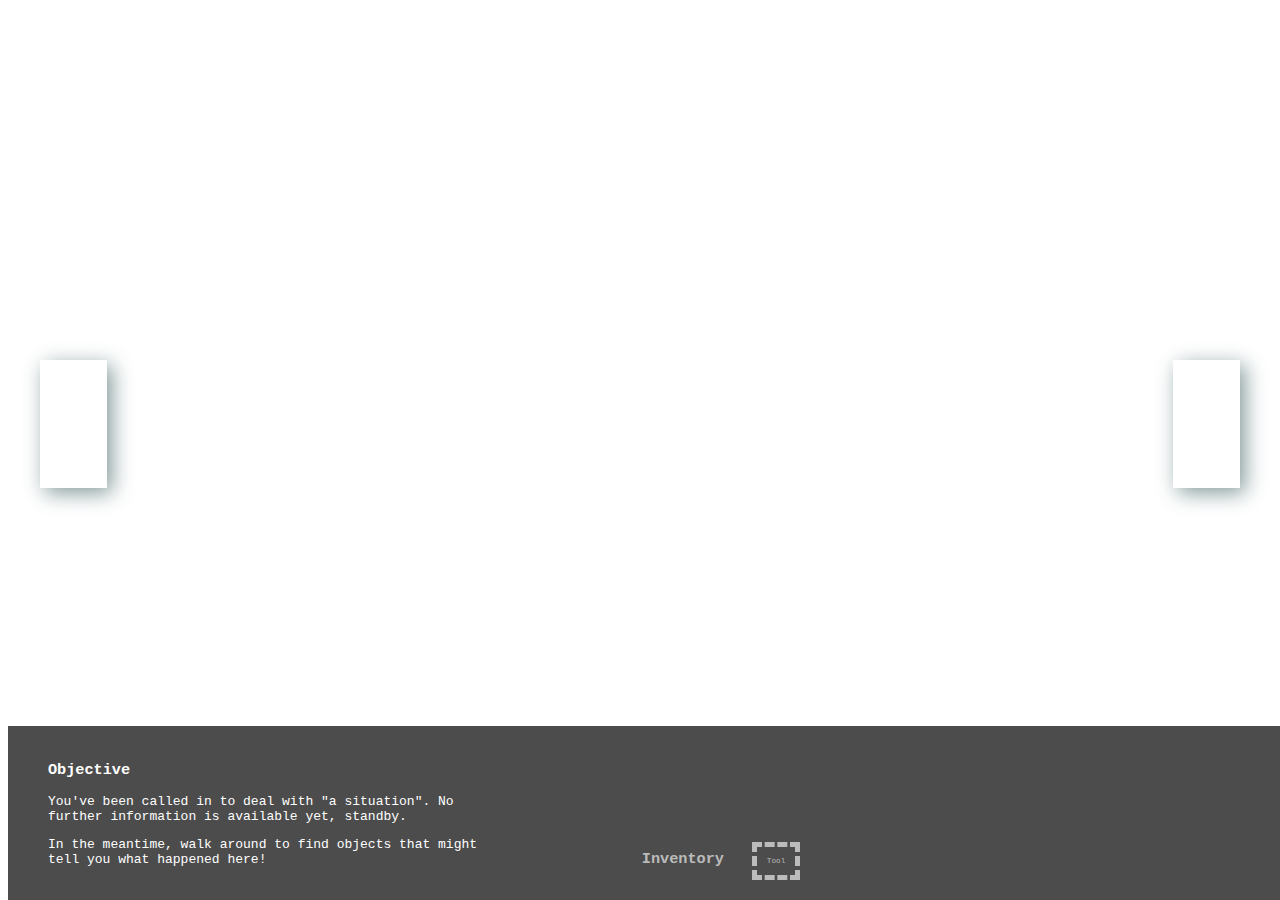
==== explore.html @ 7449e50c "change html name" ====
<!DOCTYPE html>
<html>
<head>
<title>Chapter 1</title>

<link rel="stylesheet" type="text/css" href="style.css">
<script src="jquery-1.11.3.js"></script>
<script src="gamedev.js"></script>
</head>

<body id="exploreBody">

<div class="go" id="goForest2"> < </div>

<div class="go" id="goRight1"> > </div>


<div class="go" id="goLeft-Straight1"> ^ </div>

<div class="go" id="goRight-Straight1"> ^ </div>


<div class="go" id="goLeft-Straight2"> ^ </div>

<div class="go" id="goRight-Straight2"> ^ </div>


<div class="go" id="goLeft-Straight3"> ^ </div>

<div class="go" id="goRight-Right2"> > </div>


<div class="go" id="goBack"> @ </div>


<div class="hudBase">
	<div class="hudObj"> 
		<h3>Objective</h3>
		<p>
		You've been called in to deal with "a situation". No further information is available yet, standby.
		</p>
		<p>
		In the meantime, walk around to find objects that might tell you what happened here!
		</p>
	</div>

	<div class="hudInv"> 
		<h3 id="invTitle">Inventory</h3>
		<div class="invSlot1" id="invTool"> Tool </div>
	</div>
</div>

</body>
---- style.css ----
body {

	background-image: url("http://hdwallpaperia.com/wp-content/uploads/2013/11/Game-Backgrounds-Wallpaper.jpg");
    background-size: cover;
    background-position: center center;
	font-family: monospace;

}

/*Stuff below governs the start screen*/

.titleContent {
	margin: 10% auto;
    text-align: center;
}

.splashTitle {
	color: #fff;
    font-size: 8em;
    text-transform: uppercase;
    text-shadow: 1px 1px 5px rgba(27, 25, 25, 0.74);
}

.button {
	border: 5px solid #383838;
    color: #383838;
    padding: 20px 50px;
    font-size: 5em;
    text-decoration: none;
    background-color: #abc;
    box-shadow: 15px 15px 80px #555;
}
  a.button:hover {
    background-color: #383838;
    color: #abc;
  }



/*Stuff below governs the Explore screen*/

#exploreBody {
	background-image: url("img/exploreHome1.jpg");
	background-position: bottom center;

}

.go {
	position: absolute;
	color: white;
	position: absolute;
    padding: 20px 10px;
    color: white;
    font-size: 6em;
    box-shadow: 5px 5px 20px #84999A;

}

#goForest2 {
    left: 40px;
    top: 40%;
    display: block;
}

#goRight1 {
    right: 40px;
    top: 40%;
    display: block;
}

#goRight-Straight1 {
    bottom: 25%;
    left: 45%;
    display: none;
}

#goLeft-Straight1 {
    bottom: 25%;
    left: 45%;
    display: none;
}

#goRight-Straight2 {
    bottom: 25%;
    left: 45%;
    display: none;
}

#goLeft-Straight2 {
    bottom: 25%;
    left: 45%;
    display: none;
}

#goRight-Right2 {
    right: 40px;
    top: 40%;
    display: none;
}

#goLeft-Straight3 {
    bottom: 25%;
    left: 45%;
    display: none;
}

#goBack {
    bottom: 25%;
    left: 45%;
    display: none;
}


.hudBase {
    background-color: rgba(0,0,0,0.7);
    position: absolute;
    bottom: 0;
    width: 100%;
    height: auto;
    color: white;
    padding: 10px 30px;
}

.hudInv {
    width: 50%;
    display: inline-block;
    margin-left: 10%;
    color: #bbb;
}

.hudObj {
    width: 35%;
    display: inline-block;
    padding: 10px;
}

#invTitle {
display: inline;

}

.invSlot1 {
	display: inline;
	width: 80px;
	height: 80px;
	border: 5px dashed #bbb;
	padding: 10px 10px;
    margin: 20px;
    font-size:0.6em;
}
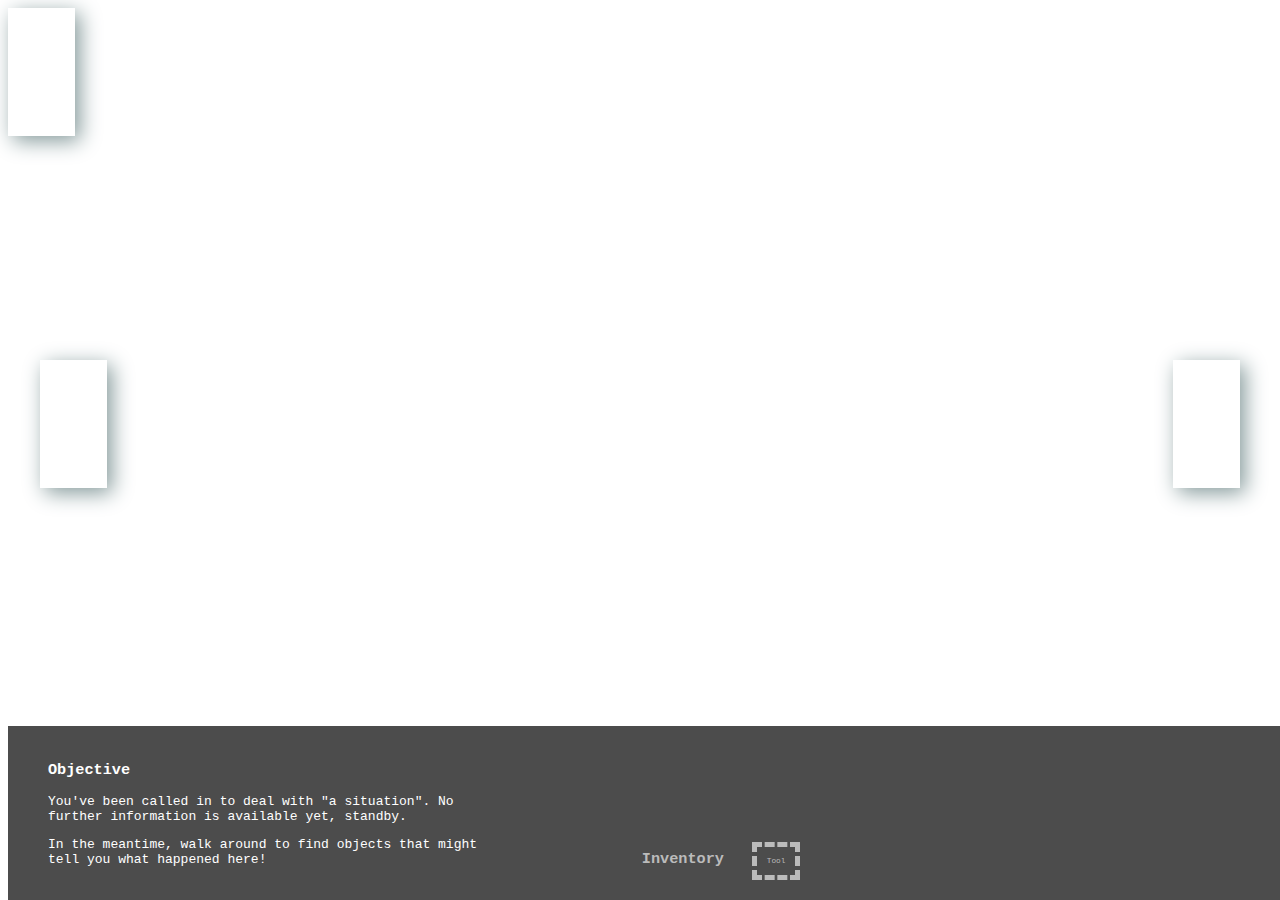
==== commit 105d90e7: "change html" ====
--- a/explore.html
+++ b/explore.html
@@ -12,22 +12,20 @@
 
 <div class="go" id="goForest2"> < </div>
 
-<div class="go" id="goRight1"> > </div>
+<div class="go" id="goForest1"> > </div>
 
 
-<div class="go" id="goLeft-Straight1"> ^ </div>
+<div class="go" id="goCave"> ^ </div>
 
-<div class="go" id="goRight-Straight1"> ^ </div>
+<div class="go" id="goHouse"> ^ </div>
 
 
-<div class="go" id="goLeft-Straight2"> ^ </div>
+<div class="go" id="goLivingroom"> ^ </div>
 
-<div class="go" id="goRight-Straight2"> ^ </div>
+<div class="go" id="goKitchen"> ^ </div>
 
 
-<div class="go" id="goLeft-Straight3"> ^ </div>
-
-<div class="go" id="goRight-Right2"> > </div>
+<div class="go" id="goRoom"> ^ </div>
 
 
 <div class="go" id="goBack"> @ </div>
--- a/style.css
+++ b/style.css
@@ -62,53 +62,42 @@
     display: block;
 }
 
-#goRight1 {
+#goForest1 {
     right: 40px;
     top: 40%;
     display: block;
 }
 
-#goRight-Straight1 {
+#goCave {
     bottom: 25%;
     left: 45%;
     display: none;
 }
 
-#goLeft-Straight1 {
+#goHouse {
     bottom: 25%;
     left: 45%;
     display: none;
 }
 
-#goRight-Straight2 {
+#goLivingroom {
     bottom: 25%;
     left: 45%;
     display: none;
 }
 
-#goLeft-Straight2 {
+#goKitchen {
     bottom: 25%;
     left: 45%;
     display: none;
 }
 
-#goRight-Right2 {
+#goRoom {
     right: 40px;
     top: 40%;
     display: none;
 }
 
-#goLeft-Straight3 {
-    bottom: 25%;
-    left: 45%;
-    display: none;
-}
-
-#goBack {
-    bottom: 25%;
-    left: 45%;
-    display: none;
-}
 
 
 .hudBase {
